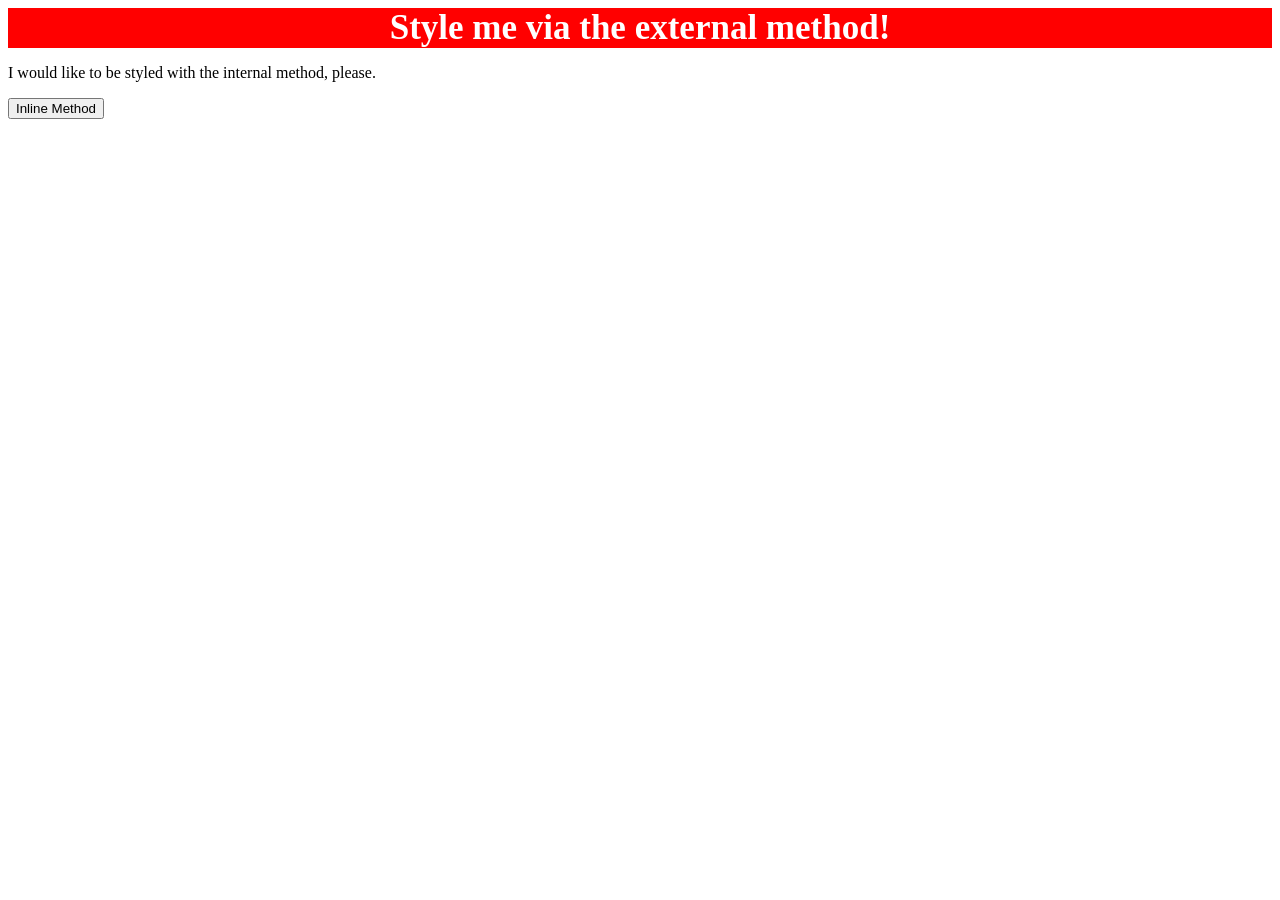
==== foundations/intro-to-css/01-css-methods/index.html @ 573ef896 "Add external CSS method" ====
<!DOCTYPE html>
<html lang="en">
  <head>
    <meta charset="UTF-8">
    <meta http-equiv="X-UA-Compatible" content="IE=edge">
    <meta name="viewport" content="width=device-width, initial-scale=1.0">
    <link rel="stylesheet" href="styles.css">
    <title>Methods for Adding CSS</title>
  </head>
  <body>
    <div class="external">Style me via the external method!</div>
    <p>I would like to be styled with the internal method, please.</p>
    <button>Inline Method</button>
  </body>
</html>
---- foundations/intro-to-css/01-css-methods/styles.css ----
.external {
    background-color: red;
    font-size: 35px;
    text-align: center;
    color:white;
    font-weight: bold;
}
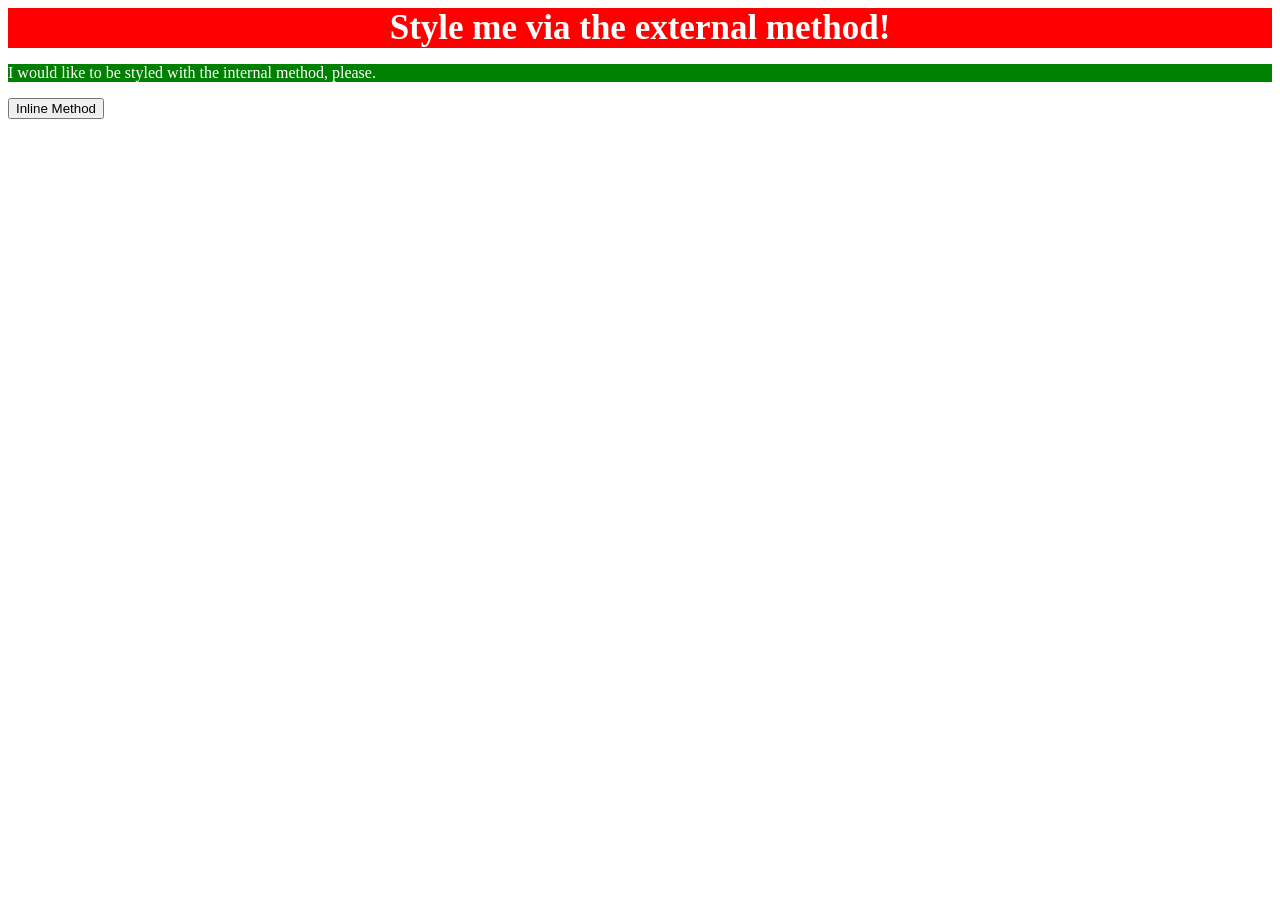
==== commit c530c25e: "Add internal CSS method" ====
--- a/foundations/intro-to-css/01-css-methods/index.html
+++ b/foundations/intro-to-css/01-css-methods/index.html
@@ -6,10 +6,16 @@
     <meta name="viewport" content="width=device-width, initial-scale=1.0">
     <link rel="stylesheet" href="styles.css">
     <title>Methods for Adding CSS</title>
+    <style>
+    .internal {
+      background-color: green;
+      color:white;
+    }
+    </style>
   </head>
   <body>
     <div class="external">Style me via the external method!</div>
-    <p>I would like to be styled with the internal method, please.</p>
+    <p class="internal">I would like to be styled with the internal method, please.</p>
     <button>Inline Method</button>
   </body>
 </html>
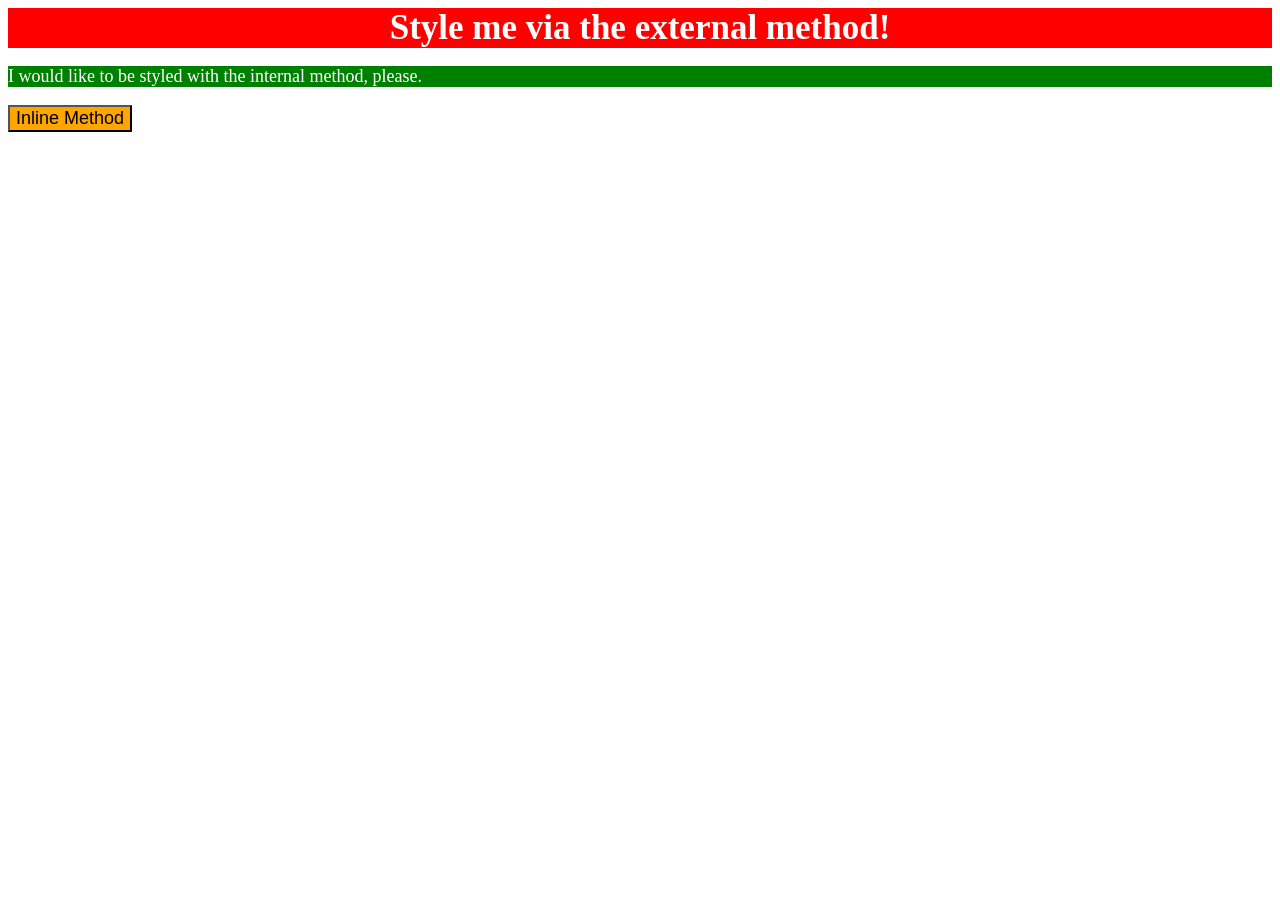
==== commit 90a21072: "Add inline CSS method and font-size fix" ====
--- a/foundations/intro-to-css/01-css-methods/index.html
+++ b/foundations/intro-to-css/01-css-methods/index.html
@@ -10,12 +10,13 @@
     .internal {
       background-color: green;
       color:white;
+      font-size: 18px;
     }
     </style>
   </head>
   <body>
     <div class="external">Style me via the external method!</div>
     <p class="internal">I would like to be styled with the internal method, please.</p>
-    <button>Inline Method</button>
+    <button style="background-color: orange; font-size: 18px;">Inline Method</button>
   </body>
 </html>
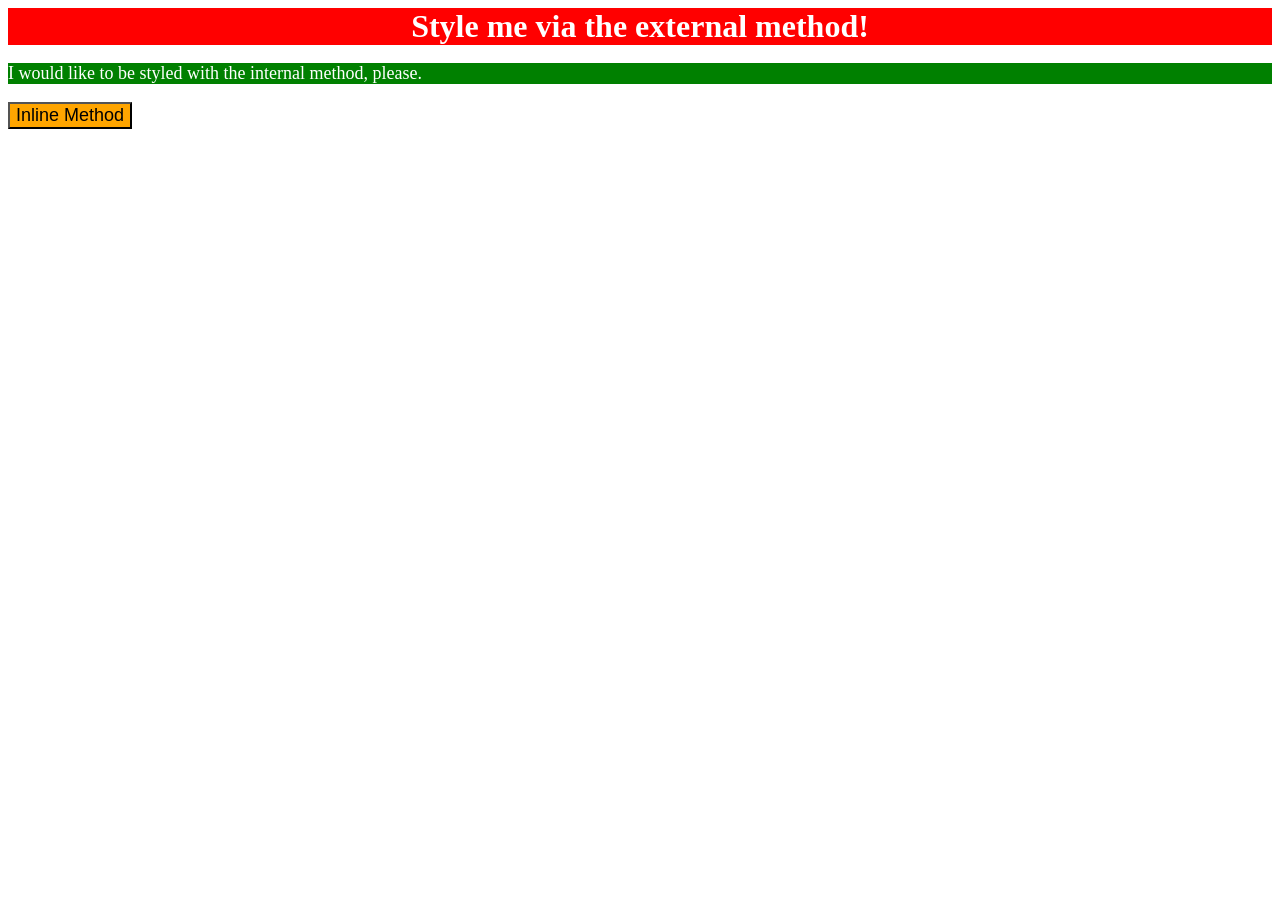
==== commit 96e862fc: "01-css-methods: Use type selectors and correct font size" ====
--- a/foundations/intro-to-css/01-css-methods/index.html
+++ b/foundations/intro-to-css/01-css-methods/index.html
@@ -7,7 +7,7 @@
     <link rel="stylesheet" href="styles.css">
     <title>Methods for Adding CSS</title>
     <style>
-    .internal {
+    p {
       background-color: green;
       color:white;
       font-size: 18px;
@@ -15,8 +15,8 @@
     </style>
   </head>
   <body>
-    <div class="external">Style me via the external method!</div>
-    <p class="internal">I would like to be styled with the internal method, please.</p>
+    <div>Style me via the external method!</div>
+    <p>I would like to be styled with the internal method, please.</p>
     <button style="background-color: orange; font-size: 18px;">Inline Method</button>
   </body>
-</html>+</html>
--- a/foundations/intro-to-css/01-css-methods/styles.css
+++ b/foundations/intro-to-css/01-css-methods/styles.css
@@ -1,7 +1,7 @@
-.external {
+div {
     background-color: red;
-    font-size: 35px;
+    font-size: 32px;
     text-align: center;
     color:white;
     font-weight: bold;
-}+}
